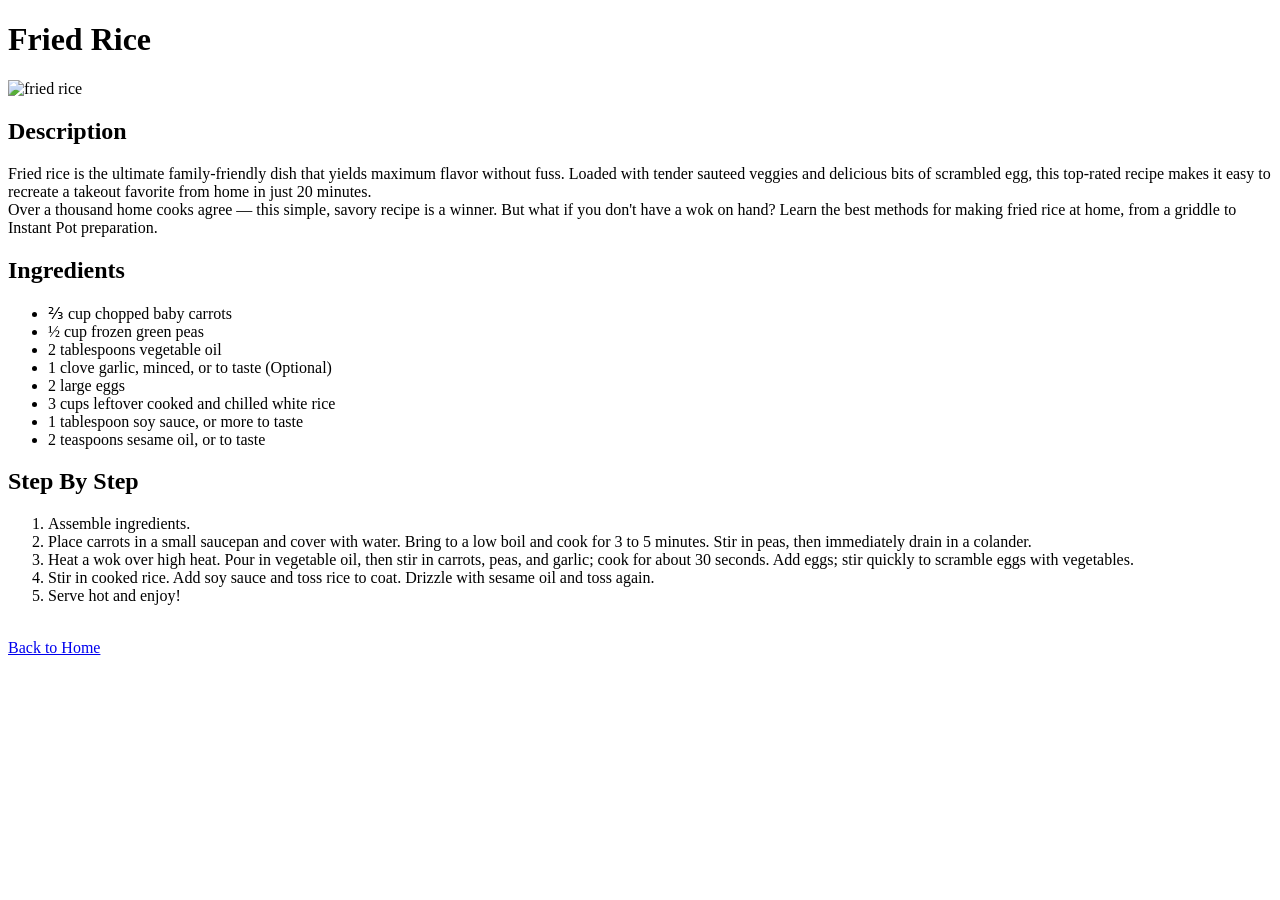
==== recipes/fried-rice.html @ 732e7778 "Complete Odin Recipes project HTML structure" ====
<!DOCTYPE html>
<html lang="en">
<head>
    <meta charset="UTF-8">
    <meta name="viewport" content="width=device-width, initial-scale=1.0">
    <title>Fried Rice</title>
</head>
<body>
    <h1>Fried Rice</h1>
    <img src="https://www.google.com/imgres?q=fried%20rice%20recipe&imgurl=https%3A%2F%2Fcdn.loveandlemons.com%2Fwp-content%2Fuploads%2F2025%2F02%2F301_LLBlog_FriedRice_47795-recipe.jpg&imgrefurl=https%3A%2F%2Fwww.loveandlemons.com%2Ffried-rice-recipe%2F&docid=n1e05JrkQ8bzkM&tbnid=5QXtgrpysOEDFM&vet=12ahUKEwiBooDy6cyWAxXQ-DgGHf3JDXAQnPAOegQIHhAA..i&w=1740&h=1740&hcb=2&ved=2ahUKEwiBooDy6cyWAxXQ-DgGHf3JDXAQnPAOegQIHhAA" alt="fried rice">
    
    <h2>Description</h2>
    <p>Fried rice is the ultimate family-friendly dish that yields maximum flavor without fuss. Loaded with tender sauteed veggies and delicious bits of scrambled egg, this top-rated recipe makes it easy to recreate a takeout favorite from home in just 20 minutes. <br>
        Over a thousand home cooks agree — this simple, savory recipe is a winner. But what if you don't have a wok on hand? Learn the best methods for making fried rice at home, from a griddle to Instant Pot preparation.</p>

    <h2>Ingredients</h2>
    <ul>
        <li>⅔ cup chopped baby carrots</li>
        <li>½ cup frozen green peas</li>
        <li>2 tablespoons vegetable oil</li>
        <li>1 clove garlic, minced, or to taste (Optional)</li>
        <li>2 large eggs</li>
        <li>3 cups leftover cooked and chilled white rice</li>
        <li>1 tablespoon soy sauce, or more to taste</li>
        <li>2 teaspoons sesame oil, or to taste</li>
    </ul>

    <h2>Step By Step</h2>
    <ol>
        <li>Assemble ingredients.</li>
        <li>Place carrots in a small saucepan and cover with water. Bring to a low boil and cook for 3 to 5 minutes. Stir in peas, then immediately drain in a colander.</li>
        <li>Heat a wok over high heat. Pour in vegetable oil, then stir in carrots, peas, and garlic; cook for about 30 seconds. Add eggs; stir quickly to scramble eggs with vegetables.</li>
        <li>Stir in cooked rice. Add soy sauce and toss rice to coat. Drizzle with sesame oil and toss again.</li>
        <li>Serve hot and enjoy!</li>
    </ol>

    <br>
    <a href="../index.html">Back to Home</a>
</body>
</html>
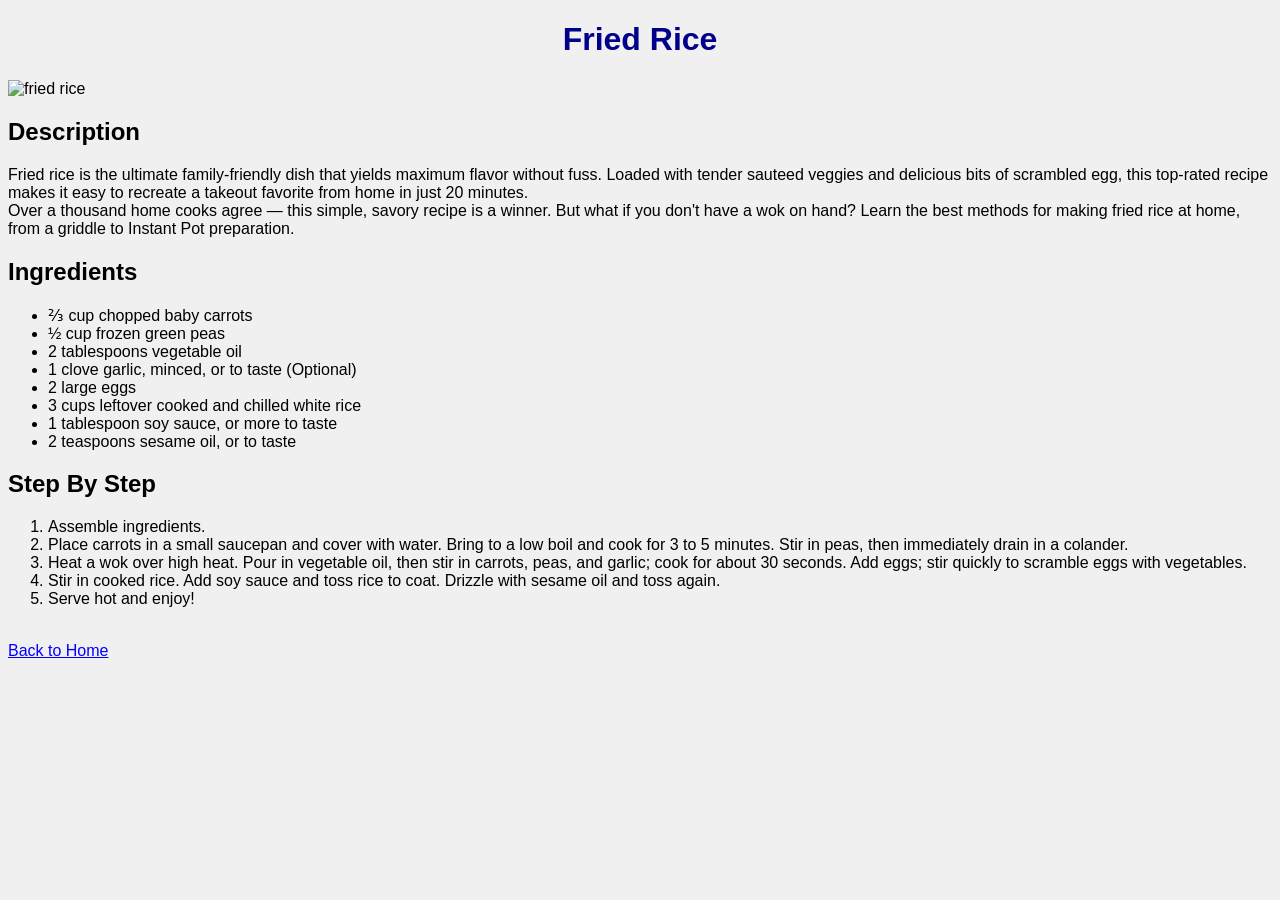
==== commit 06354399: "Practice CSS cascade, specificity, and inheritance" ====
--- a/recipes/fried-rice.html
+++ b/recipes/fried-rice.html
@@ -3,6 +3,7 @@
 <head>
     <meta charset="UTF-8">
     <meta name="viewport" content="width=device-width, initial-scale=1.0">
+    <link rel="stylesheet" href="../styles.css">
     <title>Fried Rice</title>
 </head>
 <body>
--- a/styles.css
+++ b/styles.css
@@ -0,0 +1,17 @@
+body {
+    background-color: #f0f0f0;
+    font-family: sans-serif;
+}
+
+h1 {
+    color: darkblue;
+    text-align: center;
+}
+
+a {
+    color: blue;
+}
+
+.favorite {
+    color: crimson;
+}
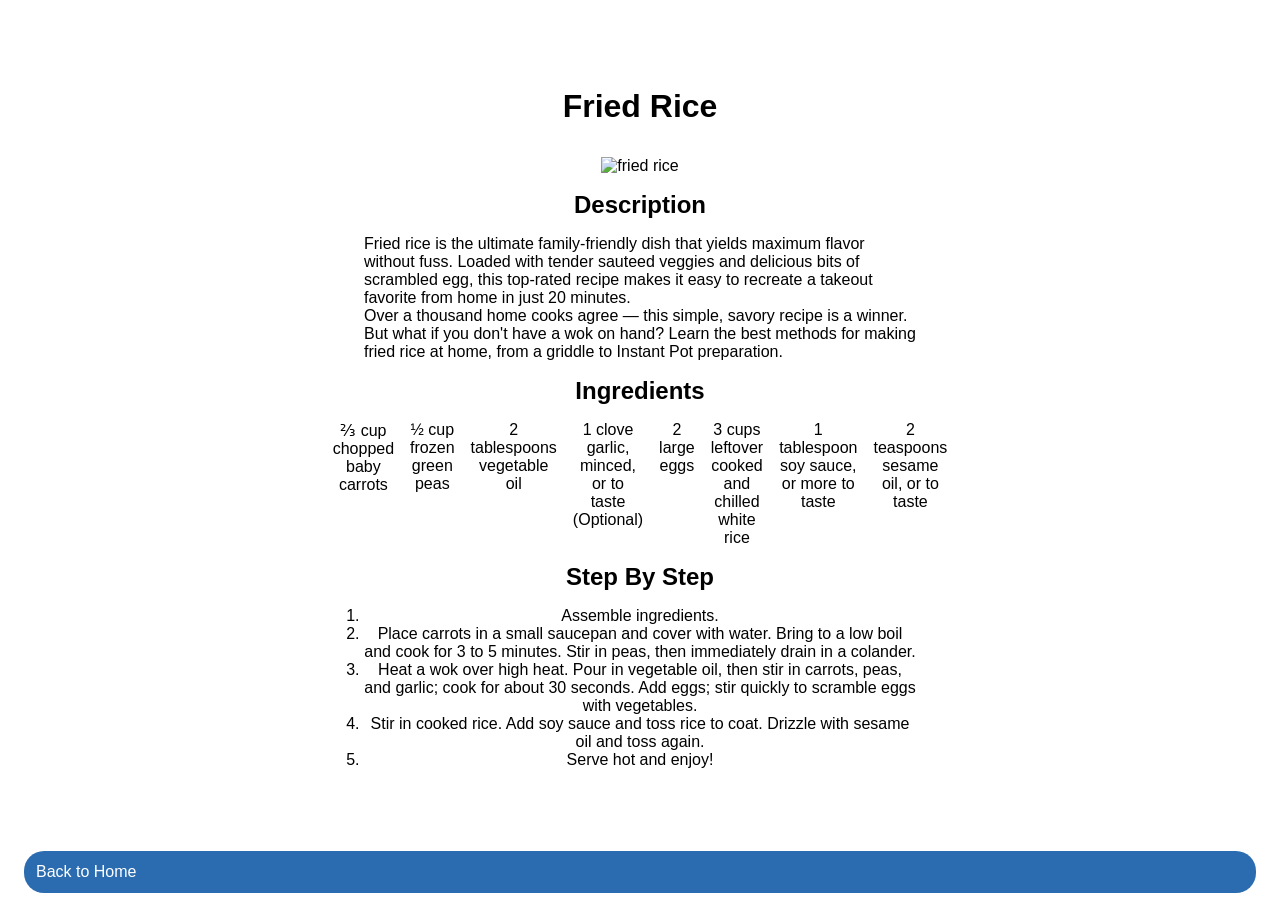
==== commit 2181c612: "Apply column direction to recipe card layout" ====
--- a/recipes/fried-rice.html
+++ b/recipes/fried-rice.html
@@ -7,6 +7,7 @@
     <title>Fried Rice</title>
 </head>
 <body>
+    <div class="recipe-card">
     <h1>Fried Rice</h1>
     <img src="https://www.google.com/imgres?q=fried%20rice%20recipe&imgurl=https%3A%2F%2Fcdn.loveandlemons.com%2Fwp-content%2Fuploads%2F2025%2F02%2F301_LLBlog_FriedRice_47795-recipe.jpg&imgrefurl=https%3A%2F%2Fwww.loveandlemons.com%2Ffried-rice-recipe%2F&docid=n1e05JrkQ8bzkM&tbnid=5QXtgrpysOEDFM&vet=12ahUKEwiBooDy6cyWAxXQ-DgGHf3JDXAQnPAOegQIHhAA..i&w=1740&h=1740&hcb=2&ved=2ahUKEwiBooDy6cyWAxXQ-DgGHf3JDXAQnPAOegQIHhAA" alt="fried rice">
     
@@ -34,6 +35,7 @@
         <li>Stir in cooked rice. Add soy sauce and toss rice to coat. Drizzle with sesame oil and toss again.</li>
         <li>Serve hot and enjoy!</li>
     </ol>
+    </div>
 
     <br>
     <a href="../index.html">Back to Home</a>
--- a/styles.css
+++ b/styles.css
@@ -1,17 +1,53 @@
+* {
+    box-sizing: border-box;
+    margin: 0;
+    padding: 0;
+}
+
 body {
-    background-color: #f0f0f0;
-    font-family: sans-serif;
+    font-family: Arial, sans-serif;
+    padding: 24px;
+    margin: 0;
+    background-color: f4f4f9;
 }
 
 h1 {
-    color: darkblue;
+    margin-bottom: 16px;
+}
+
+a {
+    display: block; /* Agar seluruh area kotak tombol bisa diklik */
+    padding: 12px;
+    background-color: #2b6cb0;
+    color: white;
+    text-decoration: none;
+    border-radius: 20px;
+}
+
+a:hover {
+    background-color: #2c5282
+}
+
+ul {
+    display: flex;
+    gap: 16px;
+    padding: 0;
+    list-style-type: none;
+}
+
+li {
+    flex: 1; 
     text-align: center;
 }
 
-a {
-    color: blue;
-}
-
-.favorite {
-    color: crimson;
+.recipe-card {
+    display: flex;
+    flex-direction: column;    /* Main Axis menjadi Vertikal */
+    align-items: center;       /* Mengatur Cross Axis (Horizontal) ke tengah */
+    gap: 16px;
+    max-width: 600px;
+    margin: 40px auto;
+    padding: 24px;
+    background-color: #ffffff;
+    border-radius: 8px;
 }
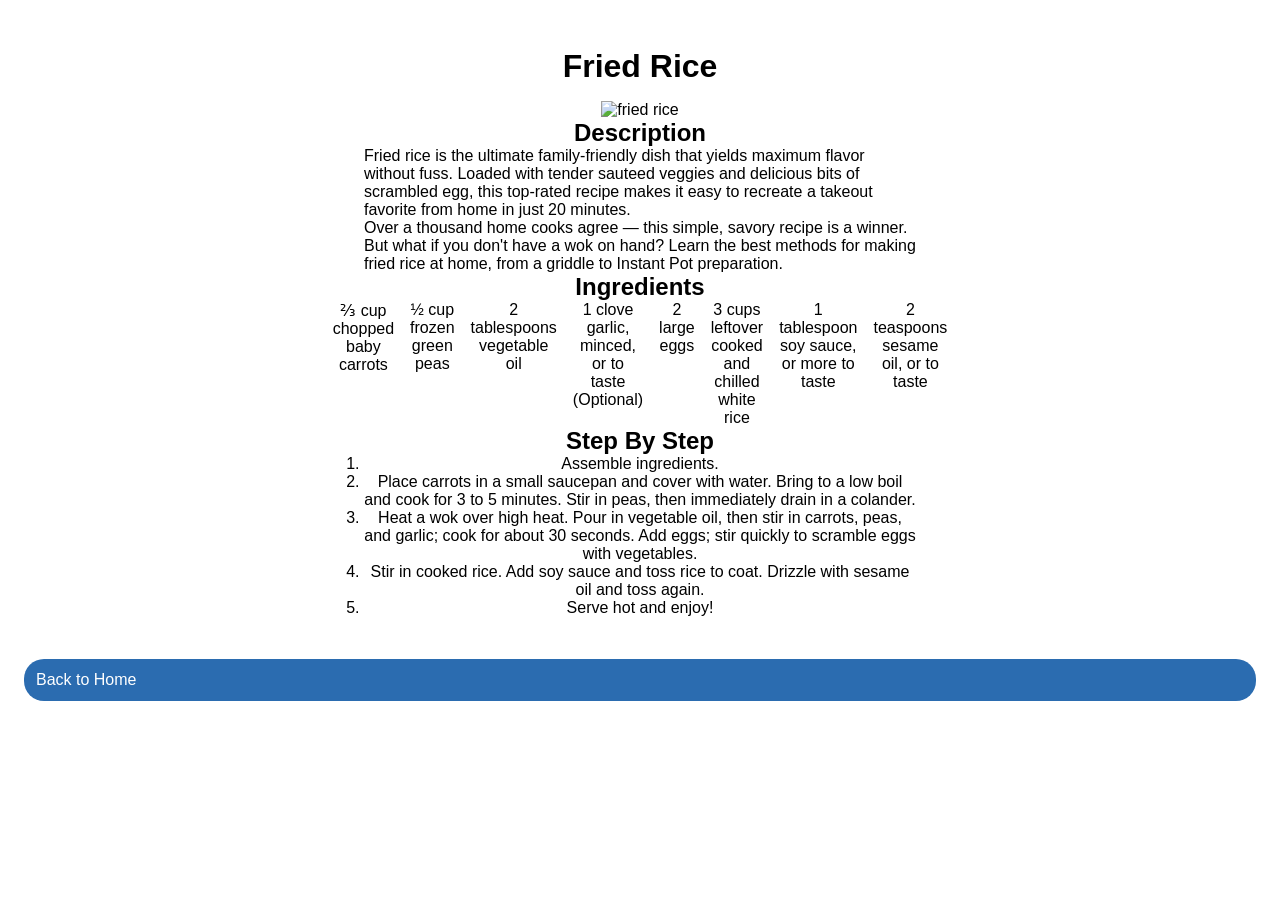
==== commit 99b07571: "Apply flexbox alignment and align-self to recipes" ====
--- a/recipes/fried-rice.html
+++ b/recipes/fried-rice.html
@@ -38,6 +38,6 @@
     </div>
 
     <br>
-    <a href="../index.html">Back to Home</a>
+    <a href="../index.html" class="back-button">Back to Home</a>
 </body>
 </html>
--- a/styles.css
+++ b/styles.css
@@ -42,12 +42,14 @@
 
 .recipe-card {
     display: flex;
-    flex-direction: column;    /* Main Axis menjadi Vertikal */
-    align-items: center;       /* Mengatur Cross Axis (Horizontal) ke tengah */
-    gap: 16px;
+    flex-direction: column;
+    align-items: center; /* Meratakan semua elemen anak ke tengah */
+    padding: 24px;
     max-width: 600px;
-    margin: 40px auto;
-    padding: 24px;
-    background-color: #ffffff;
-    border-radius: 8px;
+    margin: 0 auto;
+}
+
+.back-button {
+    align-self: flex-start;
+    margin-bottom: 16px;
 }
